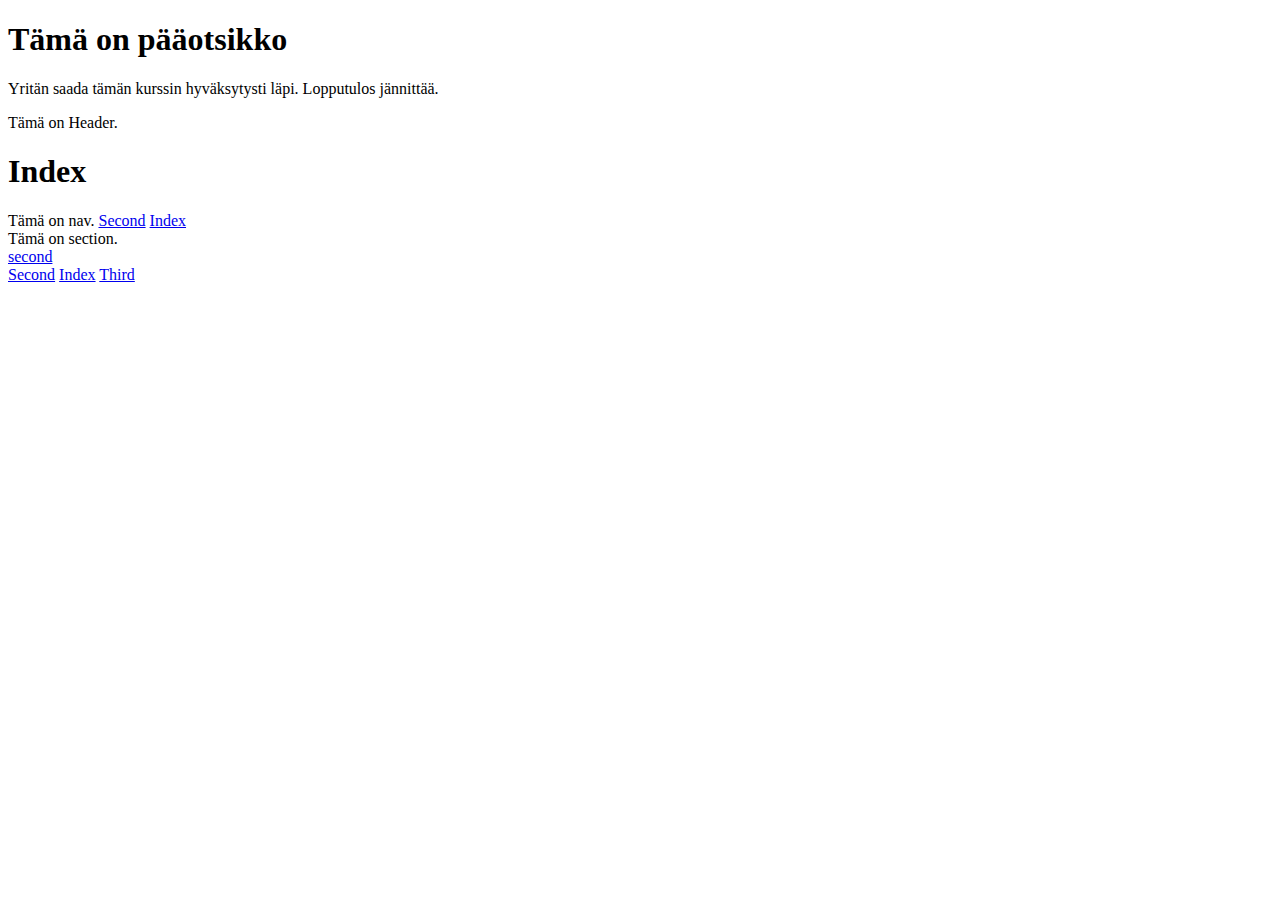
==== index.html @ 18f31acc "Add files via upload" ====
<!DOCTYPE html>
<html lang="en">
<head>
    <meta charset="UTF-8">
    <meta http-equiv="X-UA-Compatible" content="IE=edge">
    <meta name="viewport" content="width=device-width, initial-scale=1.0">
    <link rel="stylesheet" href="indexstyles.css">
    <title>Tehtävä 04B</title>
</head>
<body>
    <h1>Tämä on pääotsikko</h1>
    <p>Yritän saada tämän kurssin hyväksytysti läpi. Lopputulos jännittää.</p>

<header> Tämä on Header.
    <h1> Index </h1>
</header>

<nav> Tämä on nav.
    <a href="second.html"> Second</a>
    <a href="index.html">Index</a>
    
</nav>

<section>Tämä on section.</section>

     <a href="second.html">second</a>

     <nav>
        <a href="second.html">Second</a>
        <a href="index.html">Index</a>
        <a href="third.html">Third</a> 
    </nav>
    
</body>
</html>
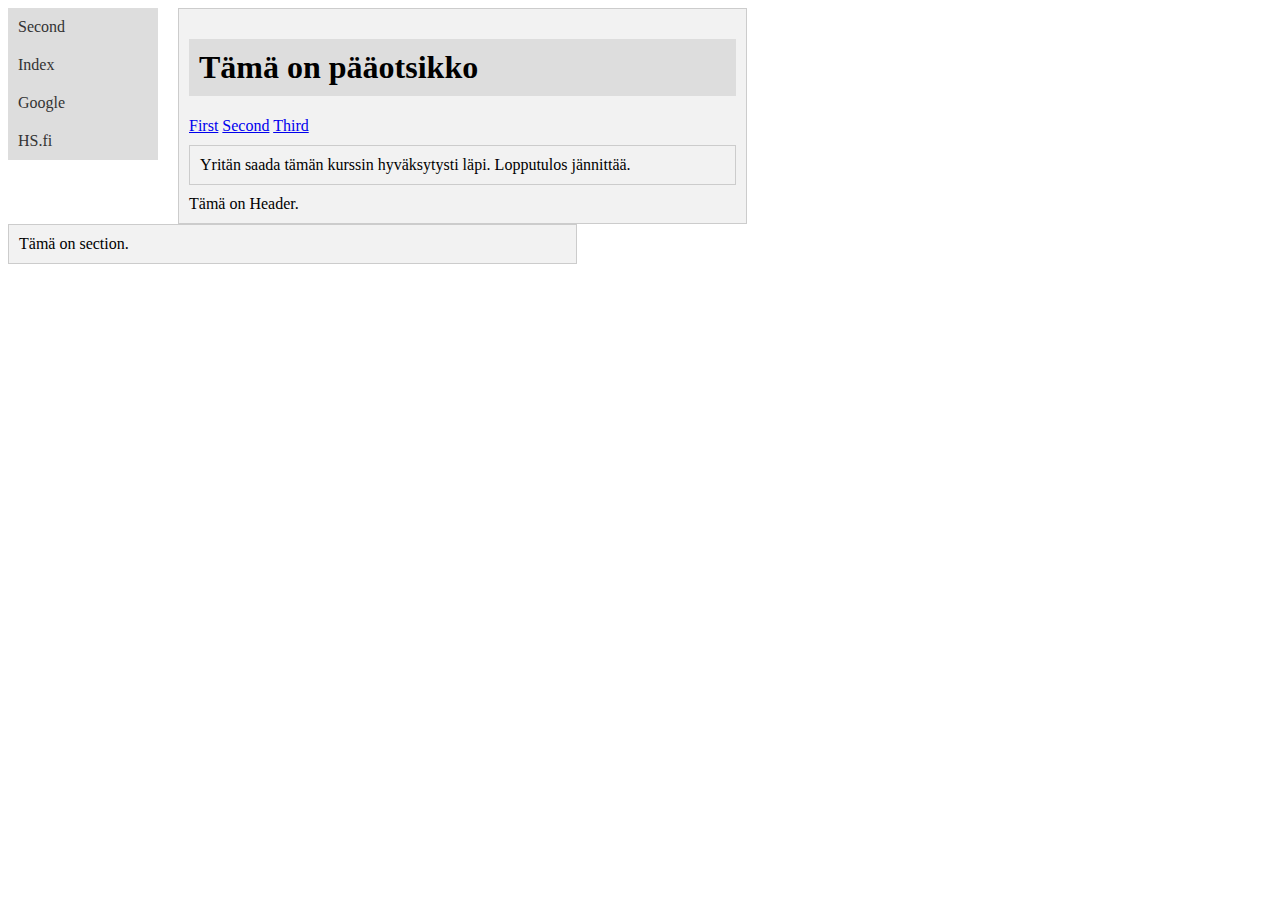
==== commit 6f6c9458: "Rename third.html to index.html" ====
--- a/index.html
+++ b/index.html
@@ -4,32 +4,34 @@
     <meta charset="UTF-8">
     <meta http-equiv="X-UA-Compatible" content="IE=edge">
     <meta name="viewport" content="width=device-width, initial-scale=1.0">
-    <link rel="stylesheet" href="indexstyles.css">
+    <link rel="stylesheet" href="thirdstyles.css">
     <title>Tehtävä 04B</title>
 </head>
 <body>
-    <h1>Tämä on pääotsikko</h1>
-    <p>Yritän saada tämän kurssin hyväksytysti läpi. Lopputulos jännittää.</p>
-
-<header> Tämä on Header.
-    <h1> Index </h1>
-</header>
-
-<nav> Tämä on nav.
-    <a href="second.html"> Second</a>
-    <a href="index.html">Index</a>
-    
-</nav>
-
-<section>Tämä on section.</section>
-
-     <a href="second.html">second</a>
-
-     <nav>
+    <nav class="vertical">
         <a href="second.html">Second</a>
         <a href="index.html">Index</a>
-        <a href="third.html">Third</a> 
+        <a href="https://www.google.com" target="_blank">Google</a>
+        <a href="https://www.hs.fi" target="_blank">HS.fi</a>
     </nav>
-    
+
+    <div class="column">
+        <h1>Tämä on pääotsikko</h1>
+        <nav>
+            <a href="first.html">First</a>
+            <a href="second.html">Second</a>
+            <a href="third.html">Third</a> 
+        </nav>
+        <p>Yritän saada tämän kurssin hyväksytysti läpi. Lopputulos jännittää.</p>
+
+        <header> Tämä on Header.
+
+        </header>
+    </div>
+
+    <section class="column">Tämä on section.</section>
+
+    <div style="clear: both;"></div> 
+
 </body>
-</html>+</html>
--- a/thirdstyles.css
+++ b/thirdstyles.css
@@ -0,0 +1,38 @@
+nav.vertical {
+    float: left;
+    width: 150px;
+    margin-right: 20px;
+}
+nav.vertical a {
+    display: block;
+    padding: 10px;
+    background-color: #ddd;
+    color: #333;
+    text-decoration: none;
+}
+nav.vertical a:hover {
+    background-color: #555;
+    color: #fff;
+    
+}
+.column {
+    float: left;
+    width: calc(50% - 85px);
+     margin-right: 20px;
+    padding: 10px;
+    background-color: #f2f2f2;
+    border: 1px solid #ccc;
+}
+p {
+    margin: 10px 0;
+    padding: 10px;
+    border: 1px solid #ccc;
+}
+h1 {
+    margin-top: 20px;
+    padding: 10px;
+    background-color: #ddd;
+}
+nav a:hover {
+    color: red;
+}
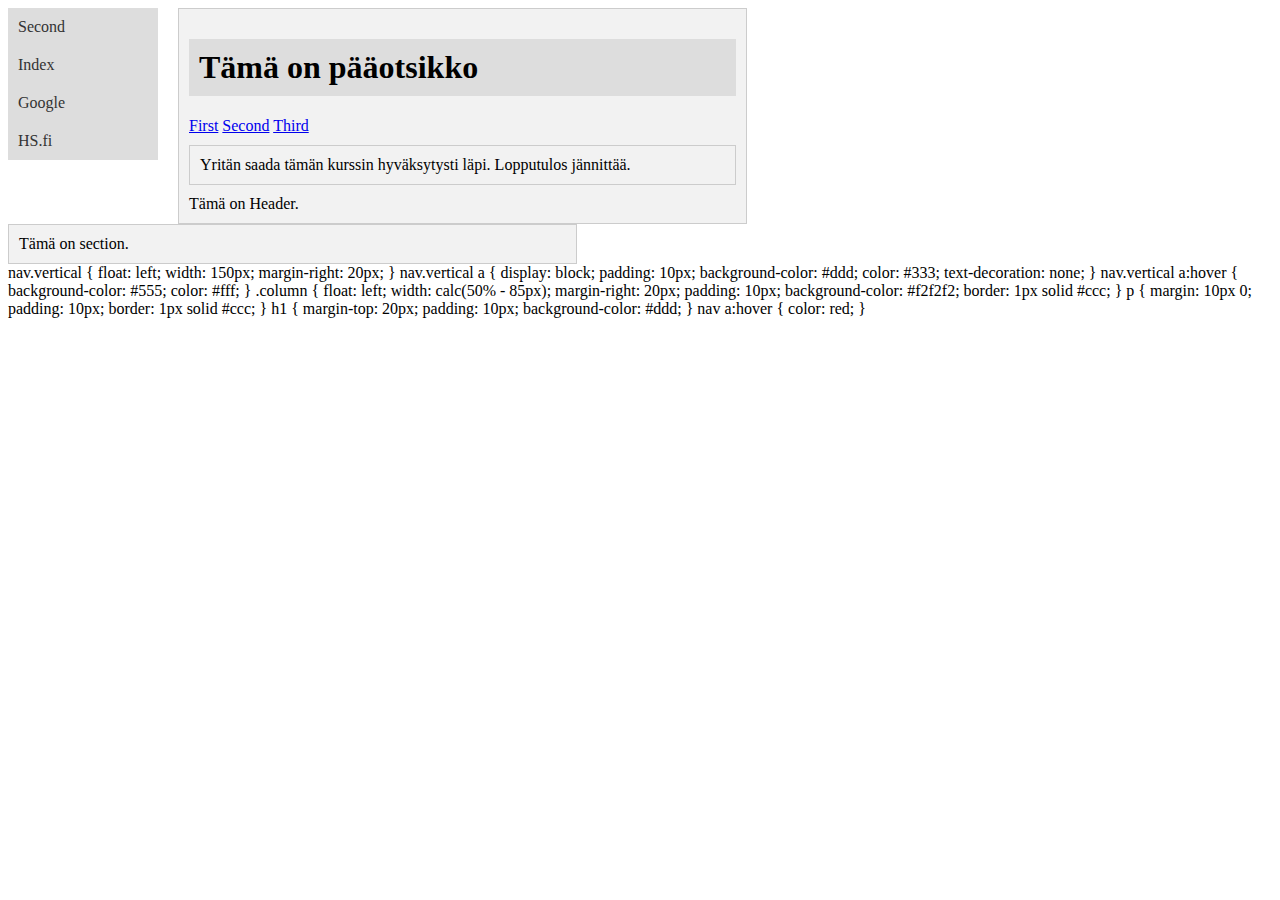
==== commit 6d997ac6: "Update index.html" ====
--- a/index.html
+++ b/index.html
@@ -35,3 +35,42 @@
 
 </body>
 </html>
+
+nav.vertical {
+    float: left;
+    width: 150px;
+    margin-right: 20px;
+}
+nav.vertical a {
+    display: block;
+    padding: 10px;
+    background-color: #ddd;
+    color: #333;
+    text-decoration: none;
+}
+nav.vertical a:hover {
+    background-color: #555;
+    color: #fff;
+    
+}
+.column {
+    float: left;
+    width: calc(50% - 85px);
+     margin-right: 20px;
+    padding: 10px;
+    background-color: #f2f2f2;
+    border: 1px solid #ccc;
+}
+p {
+    margin: 10px 0;
+    padding: 10px;
+    border: 1px solid #ccc;
+}
+h1 {
+    margin-top: 20px;
+    padding: 10px;
+    background-color: #ddd;
+}
+nav a:hover {
+    color: red;
+}
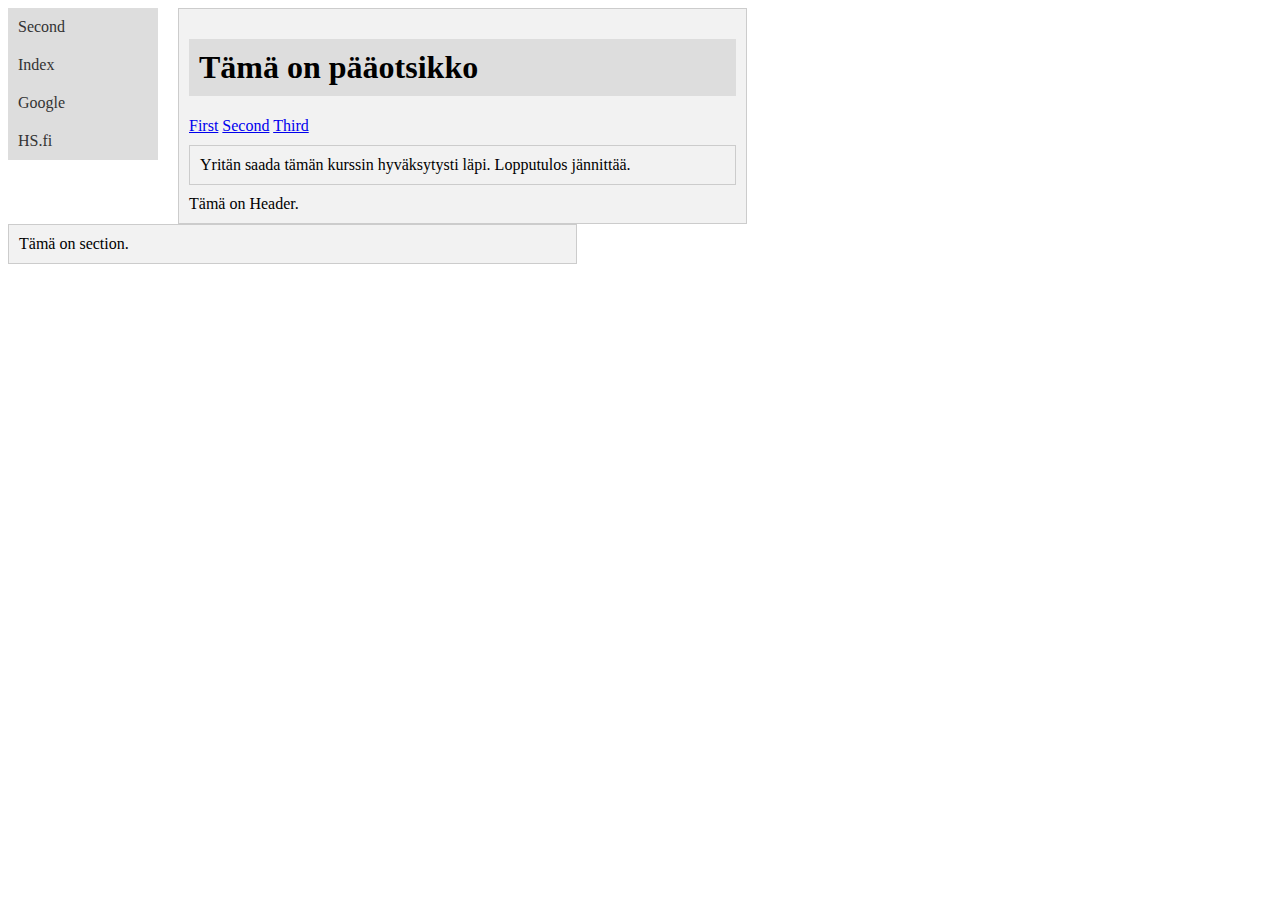
==== commit 4dd8ed04: "Update index.html" ====
--- a/index.html
+++ b/index.html
@@ -35,42 +35,3 @@
 
 </body>
 </html>
-
-nav.vertical {
-    float: left;
-    width: 150px;
-    margin-right: 20px;
-}
-nav.vertical a {
-    display: block;
-    padding: 10px;
-    background-color: #ddd;
-    color: #333;
-    text-decoration: none;
-}
-nav.vertical a:hover {
-    background-color: #555;
-    color: #fff;
-    
-}
-.column {
-    float: left;
-    width: calc(50% - 85px);
-     margin-right: 20px;
-    padding: 10px;
-    background-color: #f2f2f2;
-    border: 1px solid #ccc;
-}
-p {
-    margin: 10px 0;
-    padding: 10px;
-    border: 1px solid #ccc;
-}
-h1 {
-    margin-top: 20px;
-    padding: 10px;
-    background-color: #ddd;
-}
-nav a:hover {
-    color: red;
-}
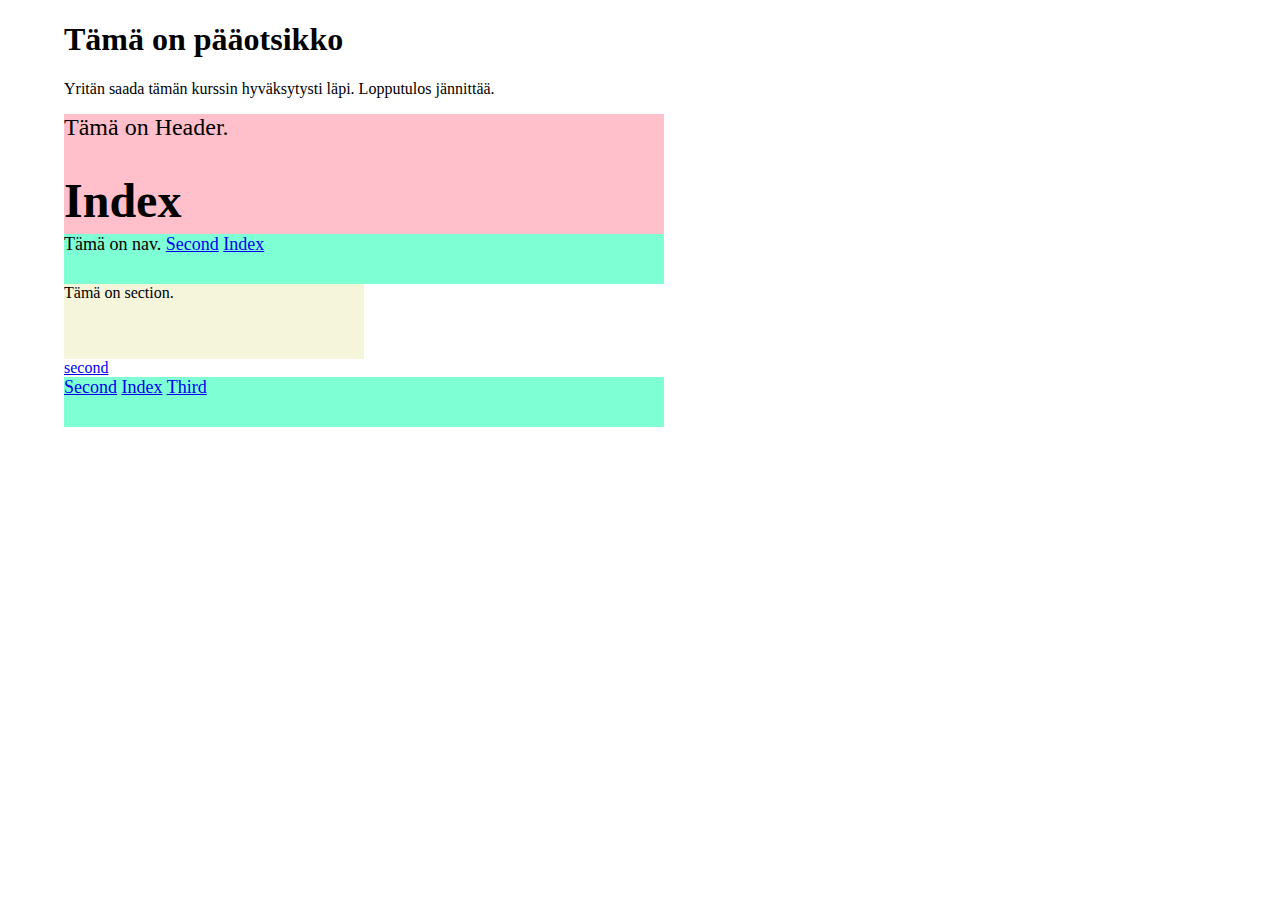
==== commit cbed2395: "Add files via upload" ====
--- a/index.html
+++ b/index.html
@@ -4,34 +4,32 @@
     <meta charset="UTF-8">
     <meta http-equiv="X-UA-Compatible" content="IE=edge">
     <meta name="viewport" content="width=device-width, initial-scale=1.0">
-    <link rel="stylesheet" href="thirdstyles.css">
+    <link rel="stylesheet" href="indexstyles.css">
     <title>Tehtävä 04B</title>
 </head>
 <body>
-    <nav class="vertical">
+    <h1>Tämä on pääotsikko</h1>
+    <p>Yritän saada tämän kurssin hyväksytysti läpi. Lopputulos jännittää.</p>
+
+<header> Tämä on Header.
+    <h1> Index </h1>
+</header>
+
+<nav> Tämä on nav.
+    <a href="second.html"> Second</a>
+    <a href="index.html">Index</a>
+    
+</nav>
+
+<section>Tämä on section.</section>
+
+     <a href="second.html">second</a>
+
+     <nav>
         <a href="second.html">Second</a>
         <a href="index.html">Index</a>
-        <a href="https://www.google.com" target="_blank">Google</a>
-        <a href="https://www.hs.fi" target="_blank">HS.fi</a>
+        <a href="third.html">Third</a> 
     </nav>
-
-    <div class="column">
-        <h1>Tämä on pääotsikko</h1>
-        <nav>
-            <a href="first.html">First</a>
-            <a href="second.html">Second</a>
-            <a href="third.html">Third</a> 
-        </nav>
-        <p>Yritän saada tämän kurssin hyväksytysti läpi. Lopputulos jännittää.</p>
-
-        <header> Tämä on Header.
-
-        </header>
-    </div>
-
-    <section class="column">Tämä on section.</section>
-
-    <div style="clear: both;"></div> 
-
+    
 </body>
-</html>
+</html>--- a/indexstyles.css
+++ b/indexstyles.css
@@ -0,0 +1,27 @@
+header {
+    background-color: pink;
+    font-size: x-large;
+    width: 600px;
+    height: 120px;
+   
+}
+
+nav {
+    background-color: aquamarine;
+    font-size: large;
+    width: 600px;
+    height: 50px;
+}
+
+section{
+    background-color:beige;
+    font-size: medium;
+    width: 300px;
+    height: 75px;
+}
+
+body {
+    width: 90%;
+    margin-left: auto;
+    margin-right: auto;
+    }  